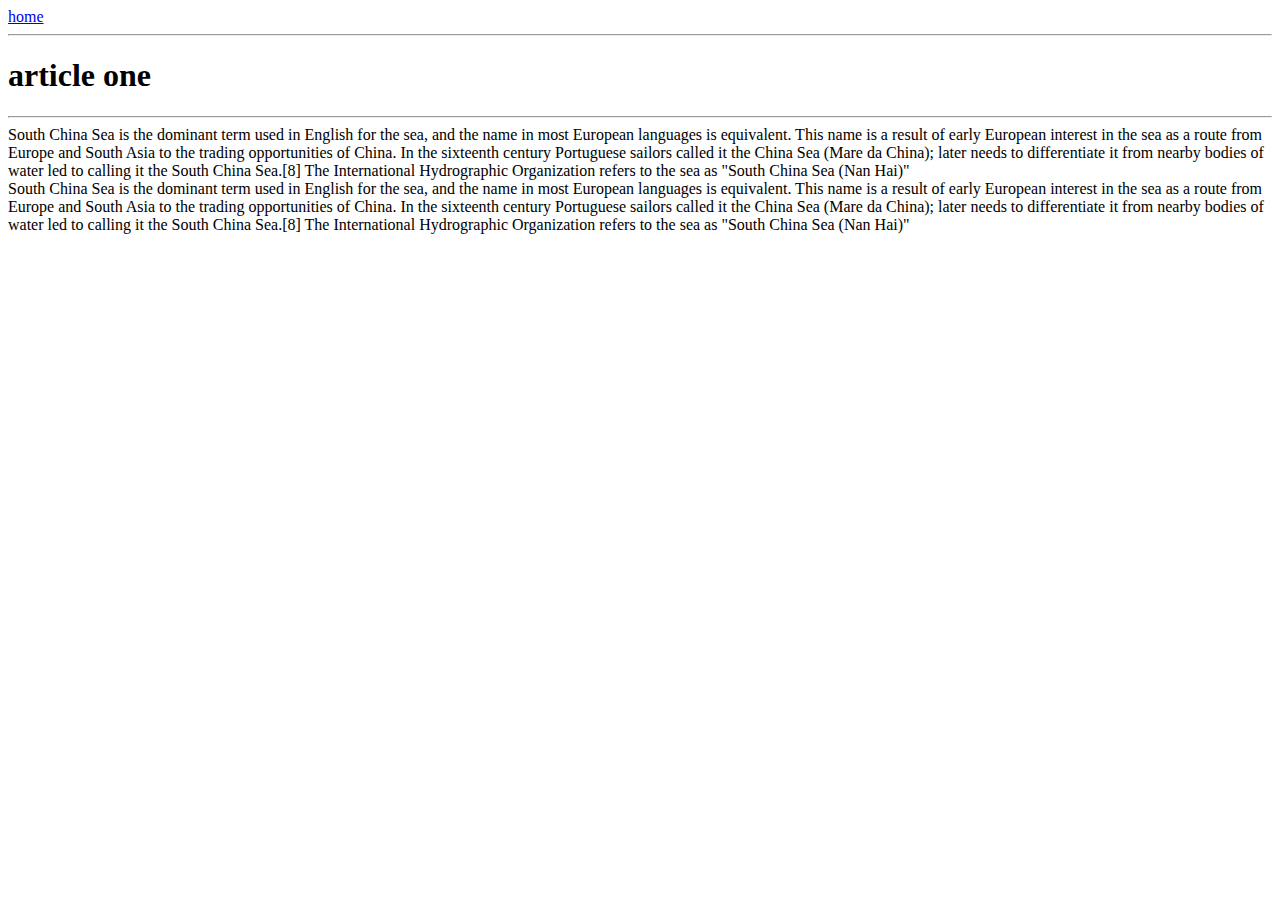
==== ui/article-one.html @ ac96ea2b "[imad-console] Updates ui/article-one.html" ====
<html>
<head>
  <title> imad|sonal gupta
  </title>
  </head>
  <body>
    <div>
      <a href='/'>home</a>
      <hr/>
    <h1>article one
      </h1>
      <hr/>
      <div>
      <p1>
       South China Sea is the dominant term used in English for the sea, and the name in most European languages is equivalent. This name is a result of early European interest in the sea as a route from Europe and South Asia to the trading opportunities of China. In the sixteenth century Portuguese sailors called it the China Sea (Mare da China); later needs to differentiate it from nearby bodies of water led to calling it the South China Sea.[8] The International Hydrographic Organization refers to the sea as "South China Sea (Nan Hai)"
      </p1>
      </div>
      <div>
      <p1>
          South China Sea is the dominant term used in English for the sea, and the name in most European languages is equivalent. This name is a result of early European interest in the sea as a route from Europe and South Asia to the trading opportunities of China. In the sixteenth century Portuguese sailors called it the China Sea (Mare da China); later needs to differentiate it from nearby bodies of water led to calling it the South China Sea.[8] The International Hydrographic Organization refers to the sea as "South China Sea (Nan Hai)"
      </p1>
      </div>
      </div>
  </body>
</html>
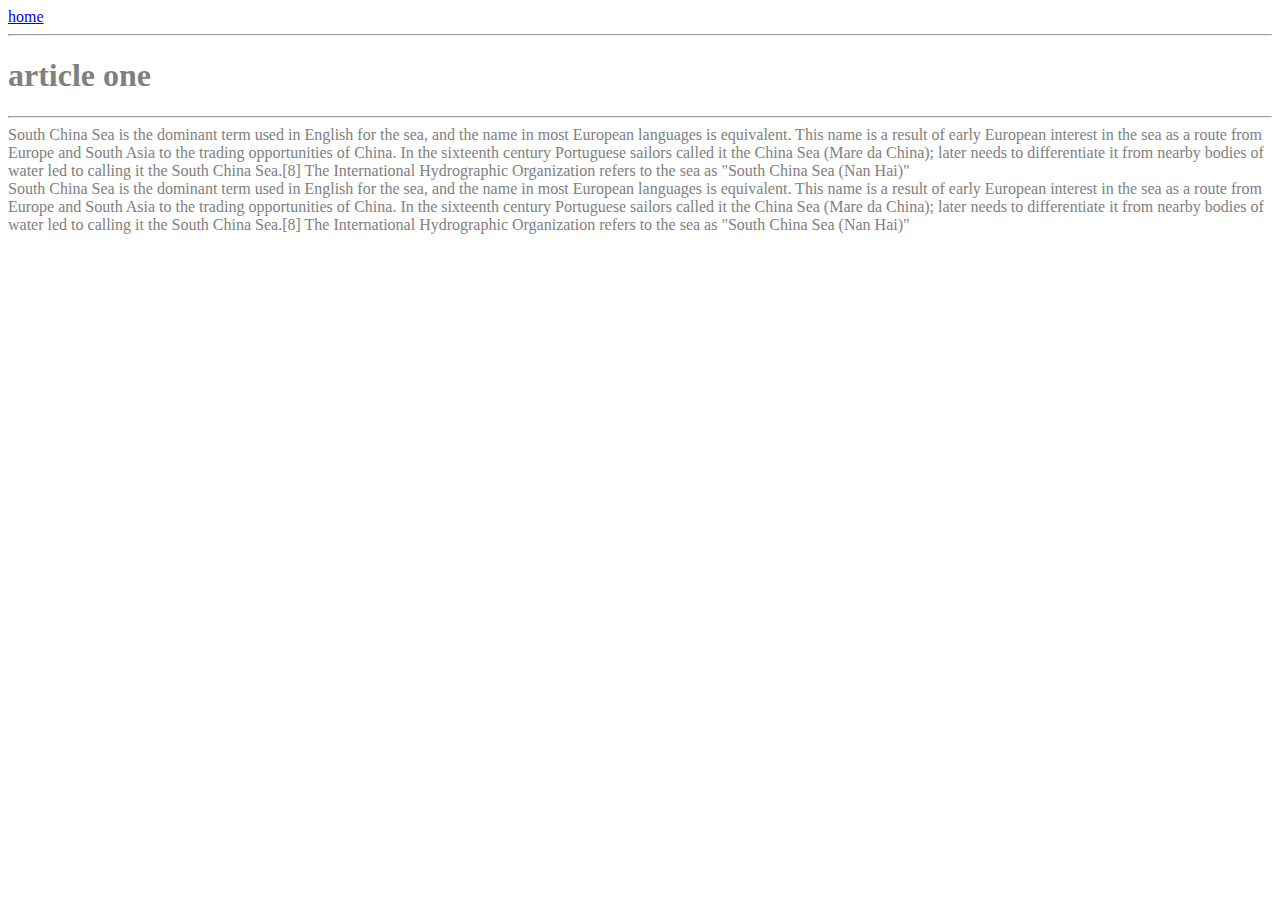
==== commit 156de2bd: "[imad-console] Updates ui/article-one.html" ====
--- a/ui/article-one.html
+++ b/ui/article-one.html
@@ -2,9 +2,18 @@
 <head>
   <title> imad|sonal gupta
   </title>
+  <meta name="viewpoint" content="width-device-width ,initial-scale=1"/>
+  <style>
+      .container{
+          max-width=800px;
+          font-family=sans-serif;
+          margin=0 auto;
+          color:grey;
+      }
+  </style>
   </head>
   <body>
-    <div>
+    <div class="container">
       <a href='/'>home</a>
       <hr/>
     <h1>article one
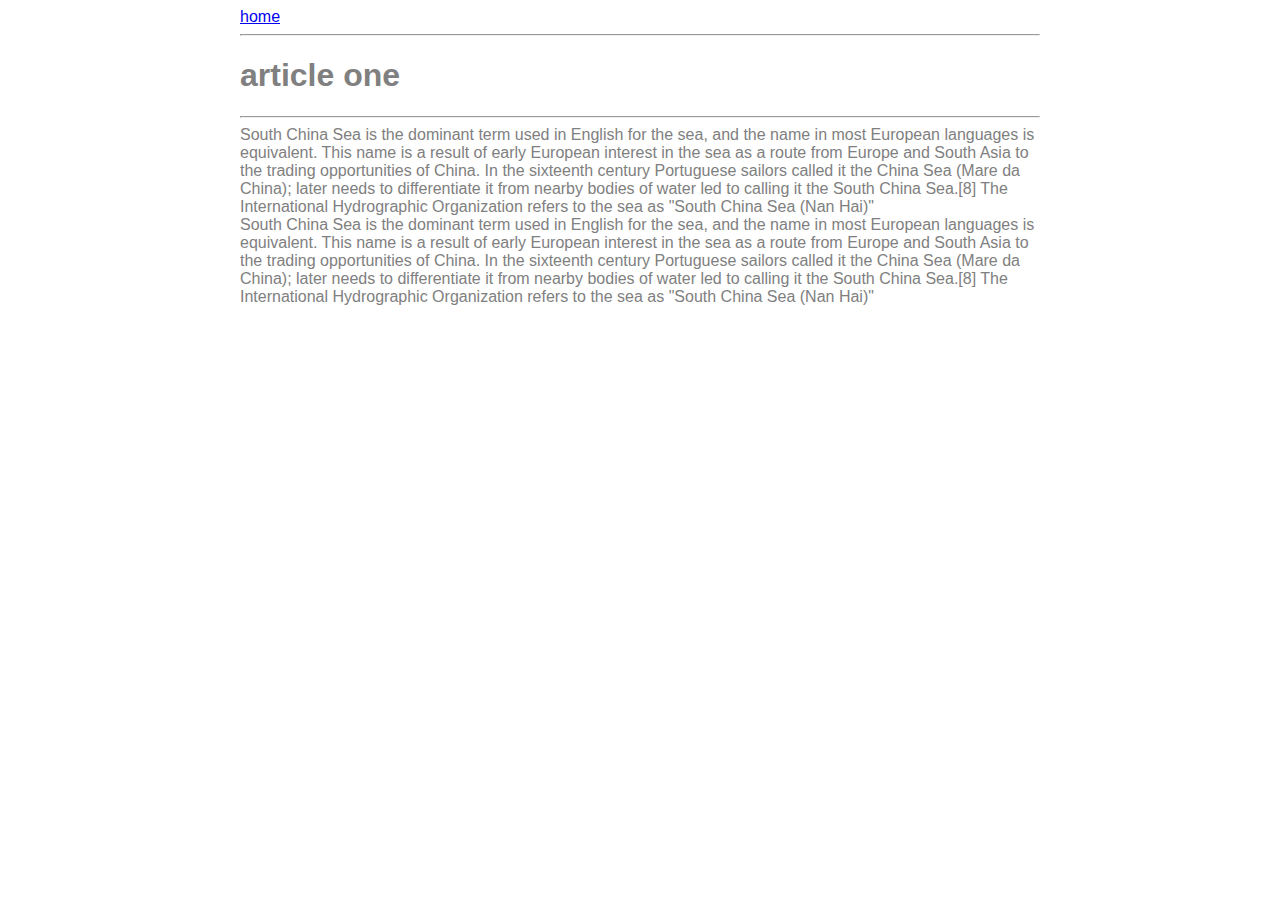
==== commit 3c278e9c: "[imad-console] Updates ui/article-one.html" ====
--- a/ui/article-one.html
+++ b/ui/article-one.html
@@ -5,9 +5,9 @@
   <meta name="viewpoint" content="width-device-width ,initial-scale=1"/>
   <style>
       .container{
-          max-width=800px;
-          font-family=sans-serif;
-          margin=0 auto;
+          max-width:800px;
+          font-family:sans-serif;
+          margin:0 auto;
           color:grey;
       }
   </style>
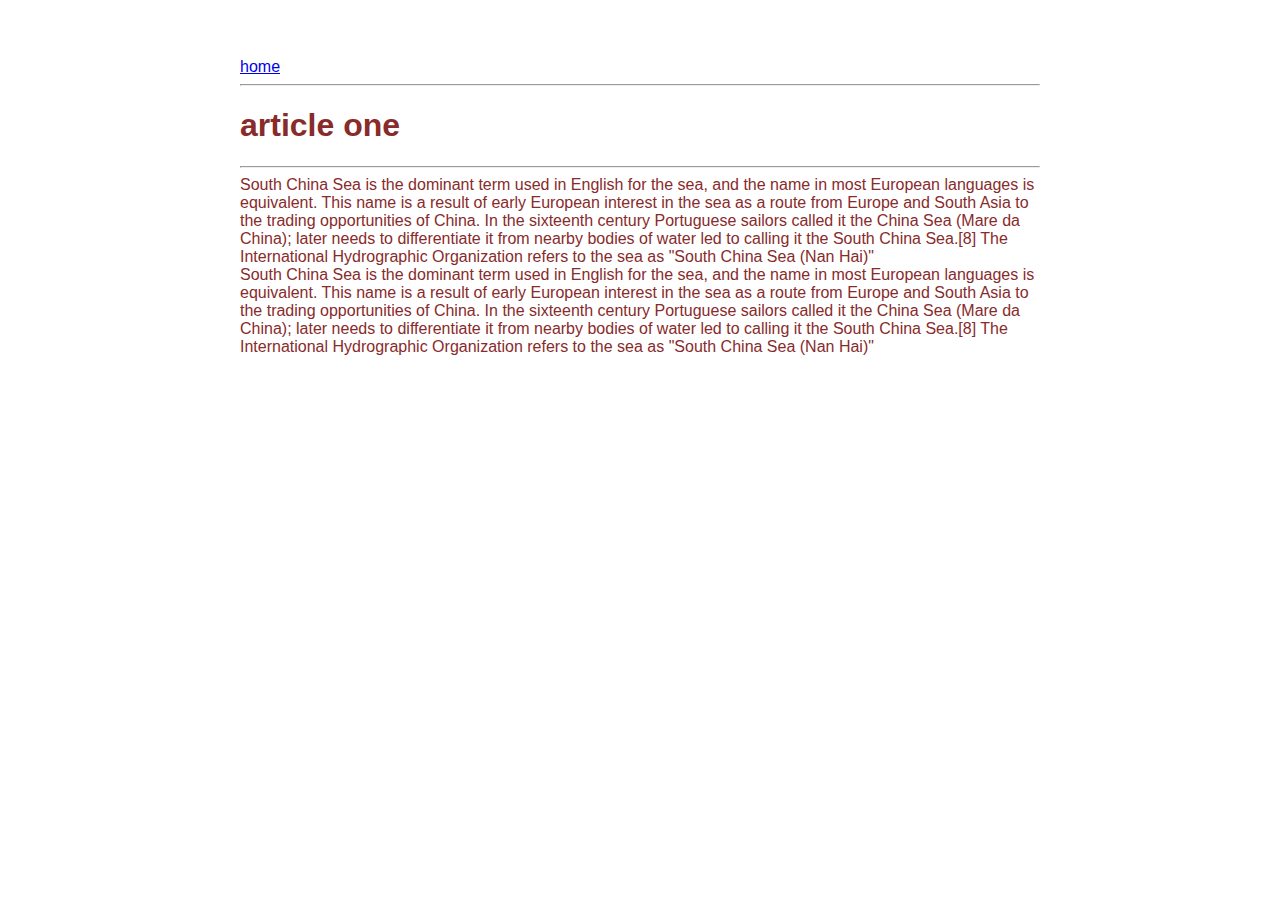
==== commit fc995f31: "[imad-console] Updates ui/article-one.html" ====
--- a/ui/article-one.html
+++ b/ui/article-one.html
@@ -4,11 +4,14 @@
   </title>
   <meta name="viewpoint" content="width-device-width ,initial-scale=1"/>
   <style>
-      .container{
-          max-width:800px;
-          font-family:sans-serif;
-          margin:0 auto;
-          color:grey;
+      .container {
+    max-width: 800px;
+    font-family: sans-serif;
+    margin: 0 auto;
+    color: #882b2b;
+    padding-left: 20px;
+    padding-right: 20px;
+    padding-top: 50px;
       }
   </style>
   </head>
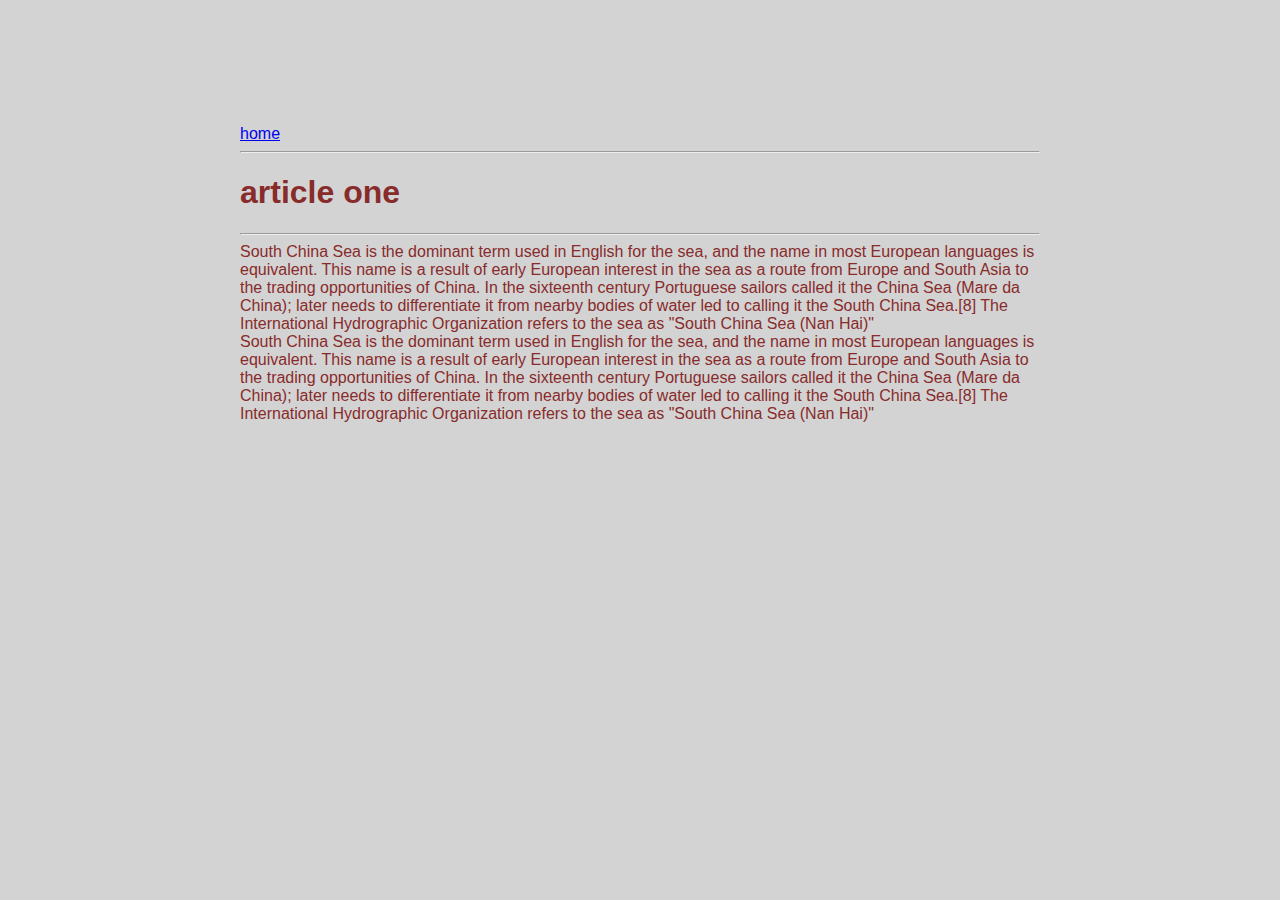
==== commit 1579eb2c: "[imad-console] Updates ui/article-one.html" ====
--- a/ui/article-one.html
+++ b/ui/article-one.html
@@ -3,17 +3,7 @@
   <title> imad|sonal gupta
   </title>
   <meta name="viewpoint" content="width-device-width ,initial-scale=1"/>
-  <style>
-      .container {
-    max-width: 800px;
-    font-family: sans-serif;
-    margin: 0 auto;
-    color: #882b2b;
-    padding-left: 20px;
-    padding-right: 20px;
-    padding-top: 50px;
-      }
-  </style>
+<link href="/ui/style.css" rel="stylesheet">
   </head>
   <body>
     <div class="container">
--- a/ui/style.css
+++ b/ui/style.css
@@ -0,0 +1,31 @@
+body {
+    font-family: sans-serif;
+    background-color: lightgrey;
+    margin-top: 75px;
+}
+
+.center {
+    text-align: center;
+}
+
+.text-big {
+    font-size: 300%;
+}
+
+.bold {
+    font-weight: bold;
+}
+
+.img-medium {
+    height: 200px;
+}
+.container {
+    max-width: 800px;
+    font-family: sans-serif;
+    margin: 0 auto;
+    color: #882b2b;
+    padding-left: 20px;
+    padding-right: 20px;
+    padding-top: 50px;
+}
+
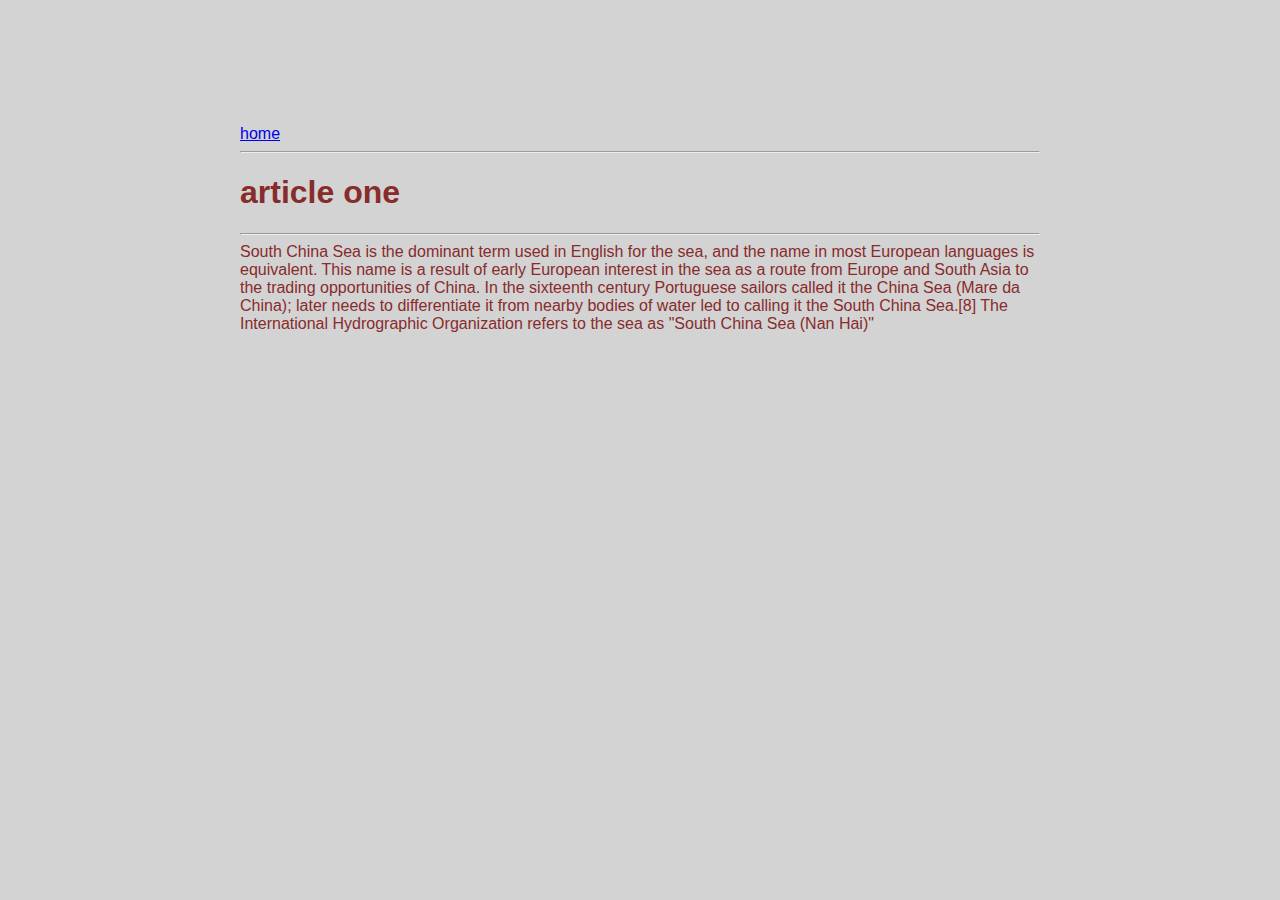
==== commit 0425d5c2: "[imad-console] Updates ui/article-one.html" ====
--- a/ui/article-one.html
+++ b/ui/article-one.html
@@ -18,9 +18,7 @@
       </p1>
       </div>
       <div>
-      <p1>
-          South China Sea is the dominant term used in English for the sea, and the name in most European languages is equivalent. This name is a result of early European interest in the sea as a route from Europe and South Asia to the trading opportunities of China. In the sixteenth century Portuguese sailors called it the China Sea (Mare da China); later needs to differentiate it from nearby bodies of water led to calling it the South China Sea.[8] The International Hydrographic Organization refers to the sea as "South China Sea (Nan Hai)"
-      </p1>
+      
       </div>
       </div>
   </body>
